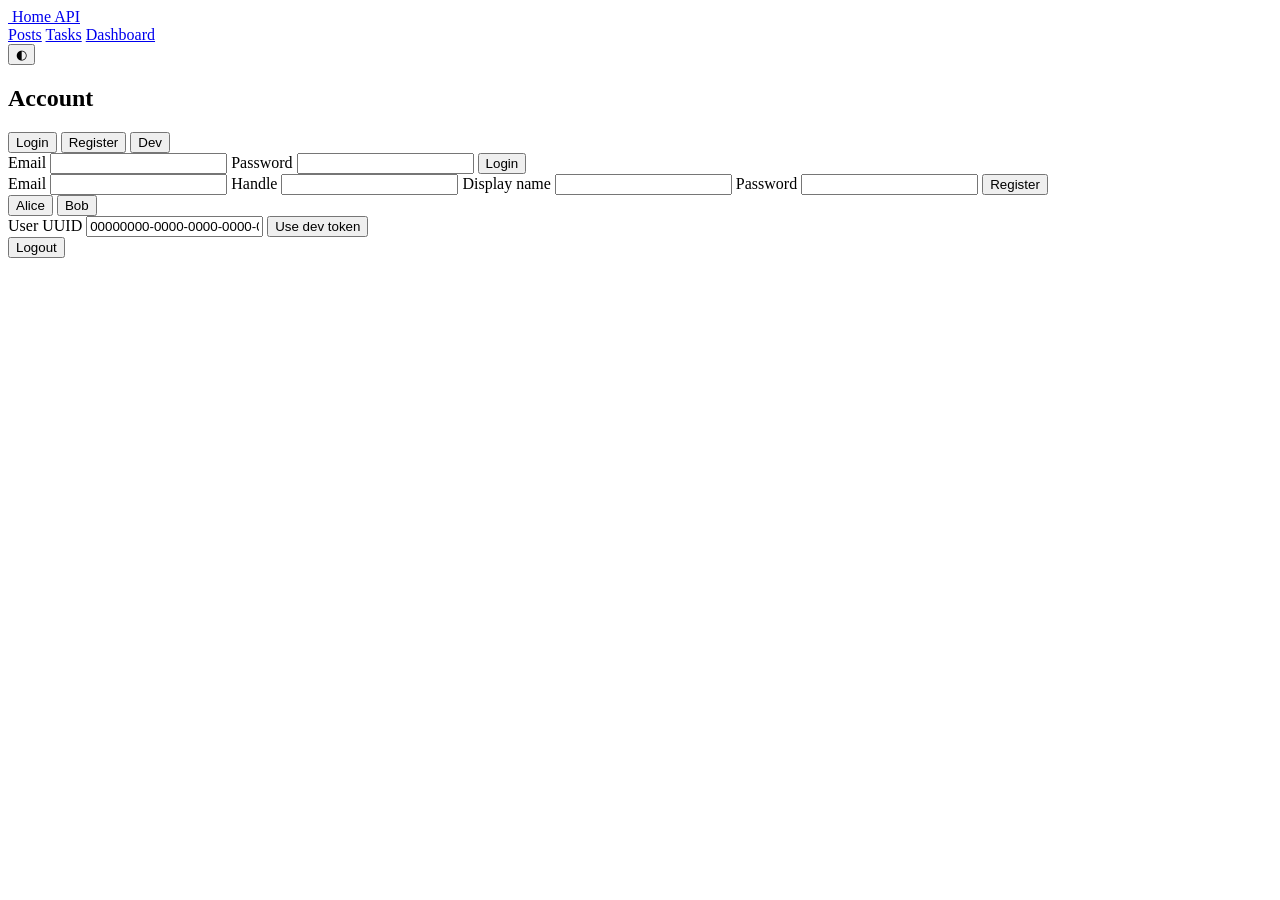
==== internal/api/static/login.html @ 3410220f "implement dedicated login page cookies - js no longer stores or reads tokens nor builds auth headers" ====
<!doctype html>
<html lang="en">
  <head>
    <meta charset="utf-8" />
    <meta name="viewport" content="width=device-width, initial-scale=1" />
    <title>Login | Home API</title>
    <link rel="icon" href="/assets/mark.svg" />
    <link rel="stylesheet" href="/assets/app.css" />
  </head>
  <body>
    <div class="app-shell">
      <header class="topbar">
        <a class="brand" href="/posts" aria-label="Home API">
          <img src="/assets/mark.svg" alt="" />
          <span>Home API</span>
        </a>
        <div class="topbar-actions">
          <nav class="topnav" aria-label="Primary">
            <a href="/posts">Posts</a>
            <a href="/tasks">Tasks</a>
            <a href="/tasks/dashboard">Dashboard</a>
          </nav>
          <button class="icon-action" type="button" id="themeToggle" aria-label="Toggle dark mode" title="Toggle dark mode">
            <span id="themeIcon">◐</span>
          </button>
          <div class="session" id="sessionSummary"></div>
        </div>
      </header>

      <main class="login-shell">
        <section class="auth-panel login-panel" aria-labelledby="authTitle">
          <div class="panel-head">
            <h1 id="authTitle">Account</h1>
            <div class="mode-tabs" role="tablist" aria-label="Authentication mode">
              <button class="tab is-active" type="button" data-auth-tab="login">Login</button>
              <button class="tab" type="button" data-auth-tab="register">Register</button>
              <button class="tab" type="button" data-auth-tab="dev">Dev</button>
            </div>
          </div>

          <form class="auth-form" id="loginForm" data-auth-view="login">
            <label>
              Email
              <input name="email" type="email" autocomplete="email" required />
            </label>
            <label>
              Password
              <input name="password" type="password" autocomplete="current-password" required />
            </label>
            <button class="primary-action" type="submit">Login</button>
          </form>

          <form class="auth-form is-hidden" id="registerForm" data-auth-view="register">
            <label>
              Email
              <input name="email" type="email" autocomplete="email" required />
            </label>
            <label>
              Handle
              <input name="handle" type="text" autocomplete="username" minlength="3" maxlength="32" required />
            </label>
            <label>
              Display name
              <input name="display_name" type="text" autocomplete="name" required />
            </label>
            <label>
              Password
              <input name="password" type="password" autocomplete="new-password" minlength="8" required />
            </label>
            <button class="primary-action" type="submit">Register</button>
          </form>

          <div class="dev-auth is-hidden" data-auth-view="dev">
            <div class="dev-grid">
              <button type="button" class="secondary-action" data-dev-user="00000000-0000-0000-0000-000000000001">Alice</button>
              <button type="button" class="secondary-action" data-dev-user="00000000-0000-0000-0000-000000000002">Bob</button>
            </div>
            <label>
              User UUID
              <input id="devUserID" type="text" value="00000000-0000-0000-0000-000000000001" />
            </label>
            <button class="primary-action" type="button" id="devLogin">Use dev token</button>
          </div>

          <button class="ghost-action is-hidden" type="button" id="logoutButton">Logout</button>
          <p class="status-line" id="authStatus" role="status"></p>
        </section>
      </main>
    </div>

    <script src="/assets/login.js" type="module"></script>
  </body>
</html>
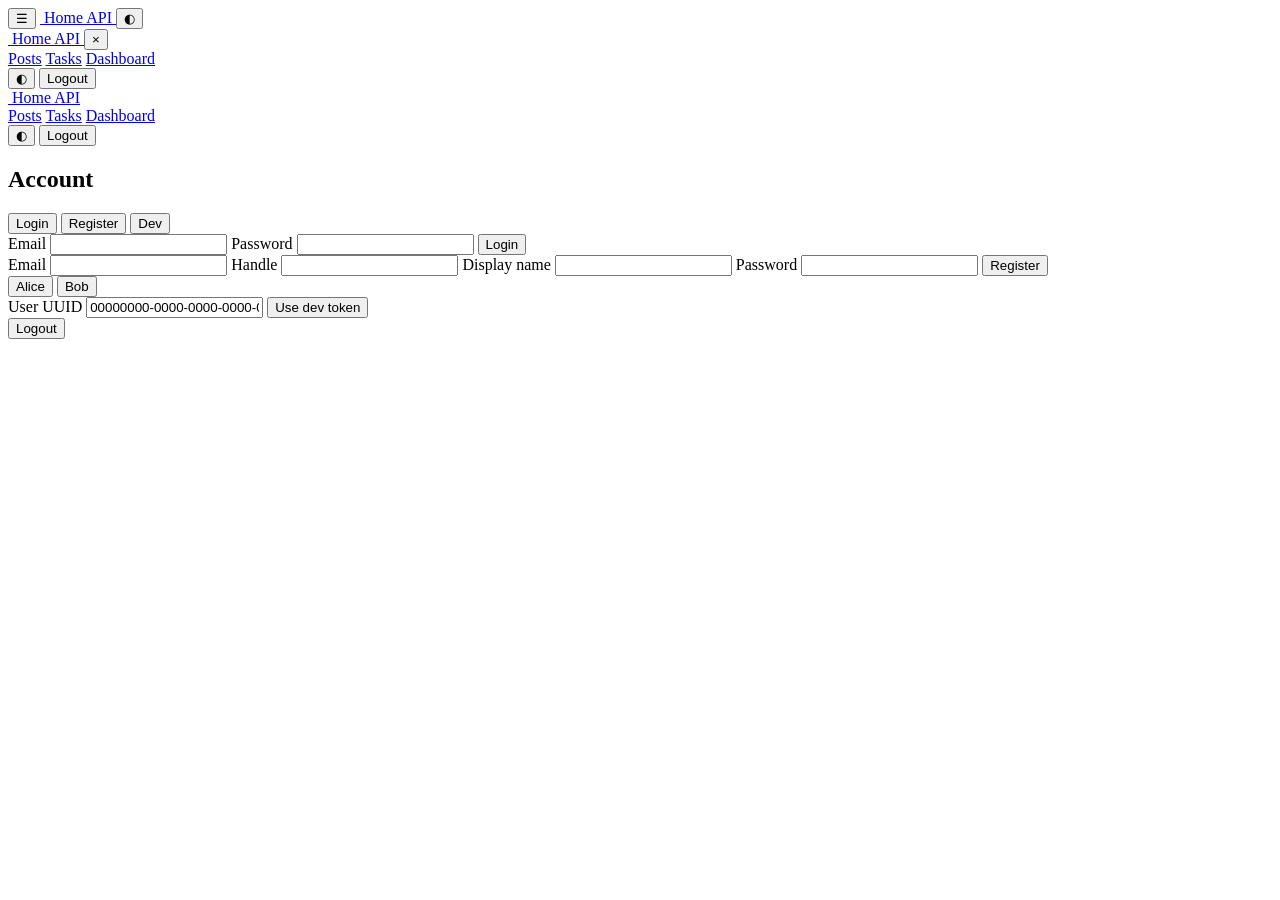
==== commit 51a5033d: "add sticky header and nav drawer" ====
--- a/internal/api/static/login.html
+++ b/internal/api/static/login.html
@@ -9,23 +9,66 @@
   </head>
   <body>
     <div class="app-shell">
-      <header class="topbar">
+      <header class="mobile-header">
+        <button class="icon-action" type="button" data-drawer-open aria-controls="mobileDrawer" aria-expanded="false" aria-label="Open navigation">☰</button>
         <a class="brand" href="/posts" aria-label="Home API">
           <img src="/assets/mark.svg" alt="" />
           <span>Home API</span>
         </a>
-        <div class="topbar-actions">
-          <nav class="topnav" aria-label="Primary">
-            <a href="/posts">Posts</a>
-            <a href="/tasks">Tasks</a>
-            <a href="/tasks/dashboard">Dashboard</a>
-          </nav>
-          <button class="icon-action" type="button" id="themeToggle" aria-label="Toggle dark mode" title="Toggle dark mode">
-            <span id="themeIcon">◐</span>
-          </button>
-          <div class="session" id="sessionSummary"></div>
+        <button class="icon-action" type="button" data-theme-toggle aria-label="Toggle dark mode" title="Toggle dark mode">
+          <span data-theme-icon>◐</span>
+        </button>
+      </header>
+
+      <div class="drawer-backdrop" data-drawer-backdrop hidden></div>
+      <aside class="mobile-drawer" id="mobileDrawer" aria-label="Primary navigation" aria-hidden="true">
+        <div class="drawer-head">
+          <a class="brand" href="/posts" aria-label="Home API">
+            <img src="/assets/mark.svg" alt="" />
+            <span>Home API</span>
+          </a>
+          <button class="icon-action" type="button" data-drawer-close aria-label="Close navigation">×</button>
         </div>
-      </header>
+        <div class="nav-profile" data-nav-profile hidden>
+          <div class="avatar" data-nav-avatar></div>
+          <div>
+            <strong data-nav-name></strong>
+            <span class="session" data-session-summary></span>
+          </div>
+        </div>
+        <nav class="nav-menu" aria-label="Primary">
+          <a href="/posts">Posts</a>
+          <a href="/tasks">Tasks</a>
+          <a href="/tasks/dashboard">Dashboard</a>
+        </nav>
+        <div class="nav-footer">
+          <button class="secondary-action" type="button" data-theme-toggle><span data-theme-icon>◐</span></button>
+          <button class="secondary-action session-action is-hidden" type="button" data-logout-button>Logout</button>
+        </div>
+      </aside>
+
+      <nav class="side-rail" aria-label="Primary">
+        <a class="brand" href="/posts" aria-label="Home API">
+          <img src="/assets/mark.svg" alt="" />
+          <span>Home API</span>
+        </a>
+        <div class="nav-profile" data-nav-profile hidden>
+          <div class="avatar" data-nav-avatar></div>
+          <div>
+            <strong data-nav-name></strong>
+            <span class="session" data-session-summary></span>
+          </div>
+        </div>
+        <div class="nav-menu">
+          <a href="/posts">Posts</a>
+          <a href="/tasks">Tasks</a>
+          <a href="/tasks/dashboard">Dashboard</a>
+        </div>
+        <div class="nav-footer">
+          <button class="secondary-action" type="button" data-theme-toggle><span data-theme-icon>◐</span></button>
+          <button class="secondary-action session-action is-hidden" type="button" data-logout-button>Logout</button>
+        </div>
+      </nav>
 
       <main class="login-shell">
         <section class="auth-panel login-panel" aria-labelledby="authTitle">
@@ -82,7 +125,7 @@
             <button class="primary-action" type="button" id="devLogin">Use dev token</button>
           </div>
 
-          <button class="ghost-action is-hidden" type="button" id="logoutButton">Logout</button>
+          <button class="ghost-action is-hidden" type="button" data-logout-button>Logout</button>
           <p class="status-line" id="authStatus" role="status"></p>
         </section>
       </main>
